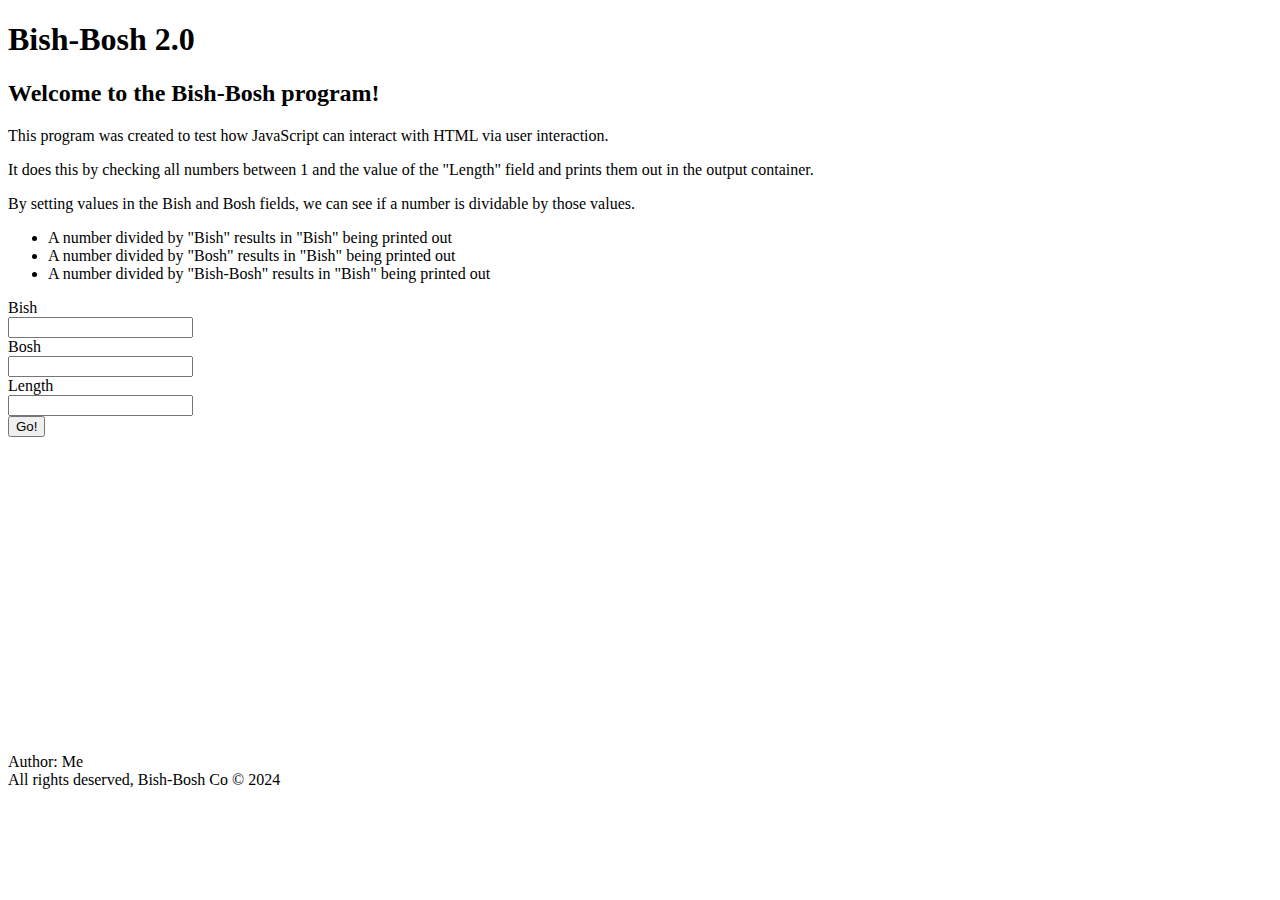
==== Bish-Bosh/index.html @ bd0568e9 "Renamed files and added styling" ====
<!DOCTYPE html>
<html lang="en">
<head>
    <meta charset="UTF-8">
    <meta name="viewport" content="width=device-width, initial-scale=1.0">
    <link href="https://cdn.jsdelivr.net/npm/bootstrap@5.0.2/dist/css/bootstrap.min.css" rel="stylesheet" integrity="sha384-EVSTQN3/azprG1Anm3QDgpJLIm9Nao0Yz1ztcQTwFspd3yD65VohhpuuCOmLASjC" crossorigin="anonymous">
    <title>Document</title>

</head>
<body>
    <div class="container">
        <h1 class="heading-1 mt-3">Bish-Bosh 2.0</h1>
    
        <div class="row mt-3">

            <div class="col-6">
                <h2>Welcome to the Bish-Bosh program!</h2>
                <p>This program was created to test how JavaScript can interact with HTML via user interaction.</p>
                <p>It does this by checking all numbers between 1 and the value of the "Length" field and prints them out in the output container.</p>
                <p>By setting values in the Bish and Bosh fields, we can see if a number is dividable by those values.</p>
                <ul>
                    <li>A number divided by "Bish" results in "Bish" being printed out</li>
                    <li>A number divided by "Bosh" results in "Bish" being printed out</li>
                    <li>A number divided by "Bish-Bosh" results in "Bish" being printed out</li>
                </ul>
            </div>
            
            <div class="col-6 mt-5">
                <label class="form-label">Bish</label>
                <div class="input-group">
                    <input id="bishField" type="number" class="form-control pr-3">
                </div>

                <label class="form-label">Bosh</label>
                <div class="input-group">
                    <input id="boshField" type="number" class="form-control pr-3">
                </div>
                
                <label class="form-label">Length</label>
                <div class="input-group">
                    <input id="lengthField" type="number" class="form-control pr-3">
                </div>

                <button id="calculateButton" class="btn btn-primary mt-3">Go!</button>
            </div>

        </div>

        <div class="row">
            <div class="col-fluid overflow-auto" style="height:300px;width:300px;">
                <ul id="outputList" class="list-group">
                </ul>
            </div>
        </div>
    </div>

    <footer class="bg-light">
        <div class="container">
            <div class="row">
                <div class="col-4">Author: Me</div>
                <div class="col-4 offset-4">All rights deserved, Bish-Bosh Co &copy; 2024</div>
            </div>
        </div>
    </footer>

    <!-- <script>
        OldBishBosh();
        function OldBishBosh() {
            for (let i = 1; i < 100; i++) {
                let result;

                if (i % 3 == 0 && i % 4 == 0) {
                    result = 'Bish-Bosh';
                } else if (i % 3 == 0) {
                    result = 'Bish';
                } else if (i % 4 == 0) {
                    result = 'Bosh';
                } else {
                    result = i;
                }

                console.log(result);
            }
        }
    </script> -->
    <script type="text/javascript" src="bishbosh.js"></script>
</body>
</html>
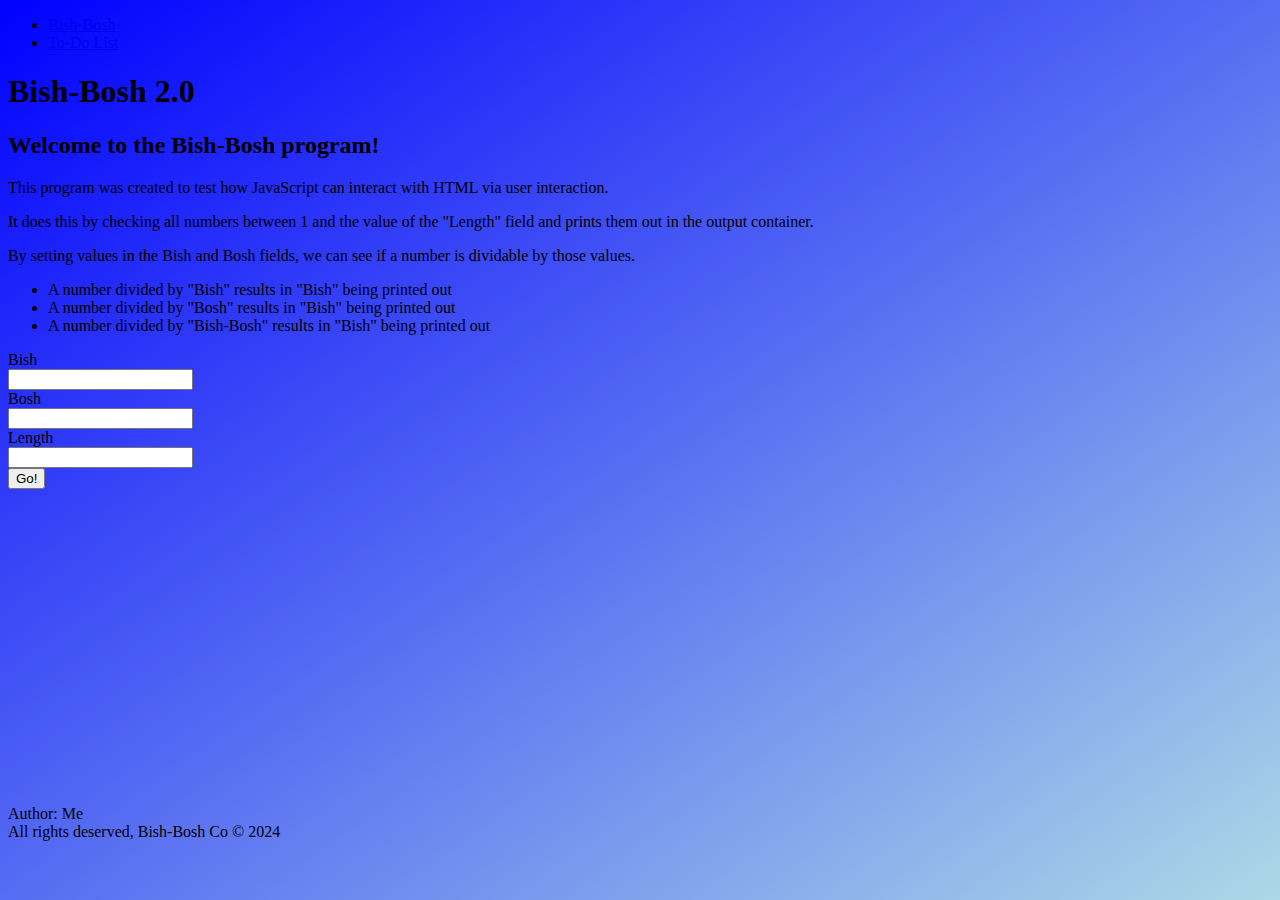
==== commit 55303083: "Added navbars and styling, rewrote TodoList functions" ====
--- a/Bish-Bosh/index.html
+++ b/Bish-Bosh/index.html
@@ -4,16 +4,28 @@
     <meta charset="UTF-8">
     <meta name="viewport" content="width=device-width, initial-scale=1.0">
     <link href="https://cdn.jsdelivr.net/npm/bootstrap@5.0.2/dist/css/bootstrap.min.css" rel="stylesheet" integrity="sha384-EVSTQN3/azprG1Anm3QDgpJLIm9Nao0Yz1ztcQTwFspd3yD65VohhpuuCOmLASjC" crossorigin="anonymous">
+    <link rel="stylesheet" href="styles.css">
     <title>Document</title>
 
 </head>
 <body>
-    <div class="container">
+    <nav class="navbar navbar-expand-lg bg-light">
+        <ul class="navbar-nav">
+            <li class="nav-item">
+                <a class="nav-link active" href="../Bish-Bosh/index.html">Bish-Bosh</a>
+            </li>
+            <li class="nav-item">
+                <a class="nav-link" href="../TodoList/index.html">To-Do List</a>
+            </li>
+        </ul>
+    </nav>
+    
+    <div class="container rounded-3 bg-light mt-5 p-5">
         <h1 class="heading-1 mt-3">Bish-Bosh 2.0</h1>
     
         <div class="row mt-3">
 
-            <div class="col-6">
+            <div class="col-md-6">
                 <h2>Welcome to the Bish-Bosh program!</h2>
                 <p>This program was created to test how JavaScript can interact with HTML via user interaction.</p>
                 <p>It does this by checking all numbers between 1 and the value of the "Length" field and prints them out in the output container.</p>
@@ -25,7 +37,7 @@
                 </ul>
             </div>
             
-            <div class="col-6 mt-5">
+            <div class="col-md-6 mt-5">
                 <label class="form-label">Bish</label>
                 <div class="input-group">
                     <input id="bishField" type="number" class="form-control pr-3">
--- a/Bish-Bosh/styles.css
+++ b/Bish-Bosh/styles.css
@@ -0,0 +1,4 @@
+body {
+    background-image: linear-gradient(to bottom right, blue, lightblue);
+    background-attachment: fixed;
+}